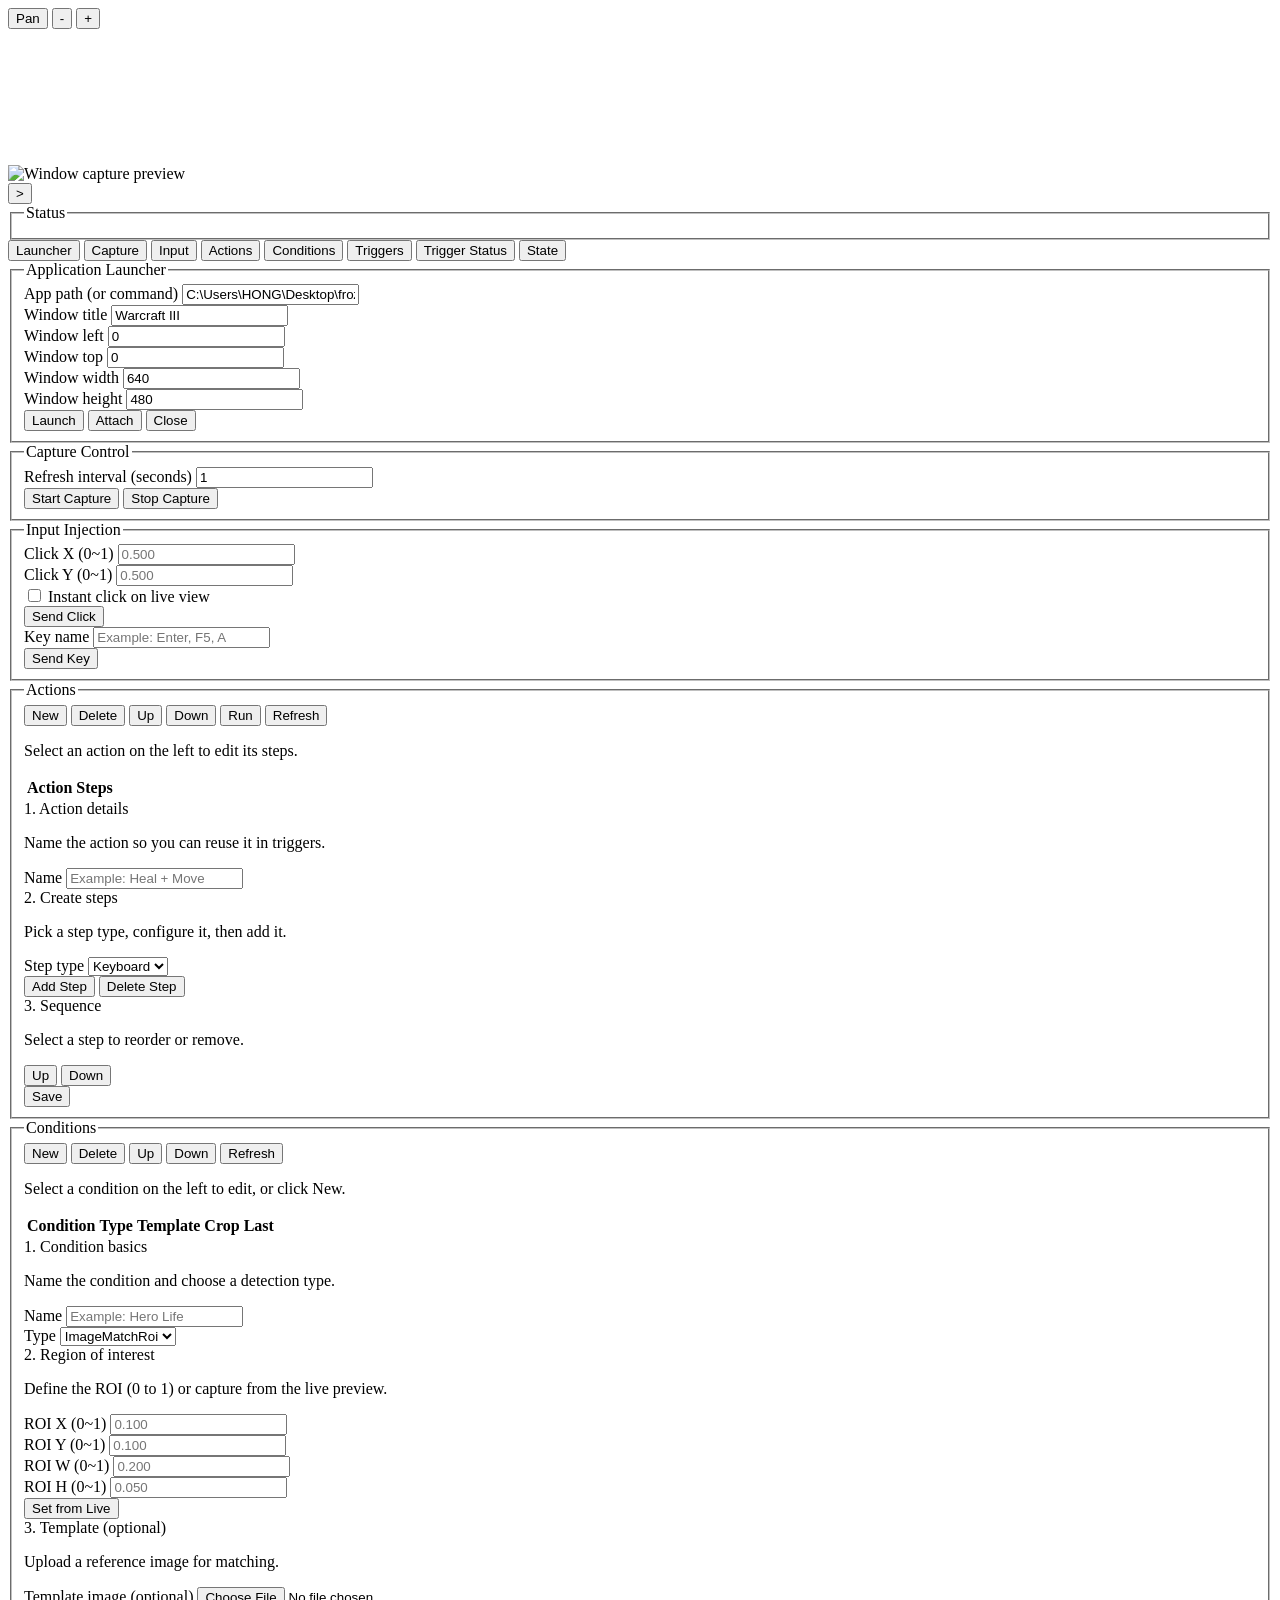
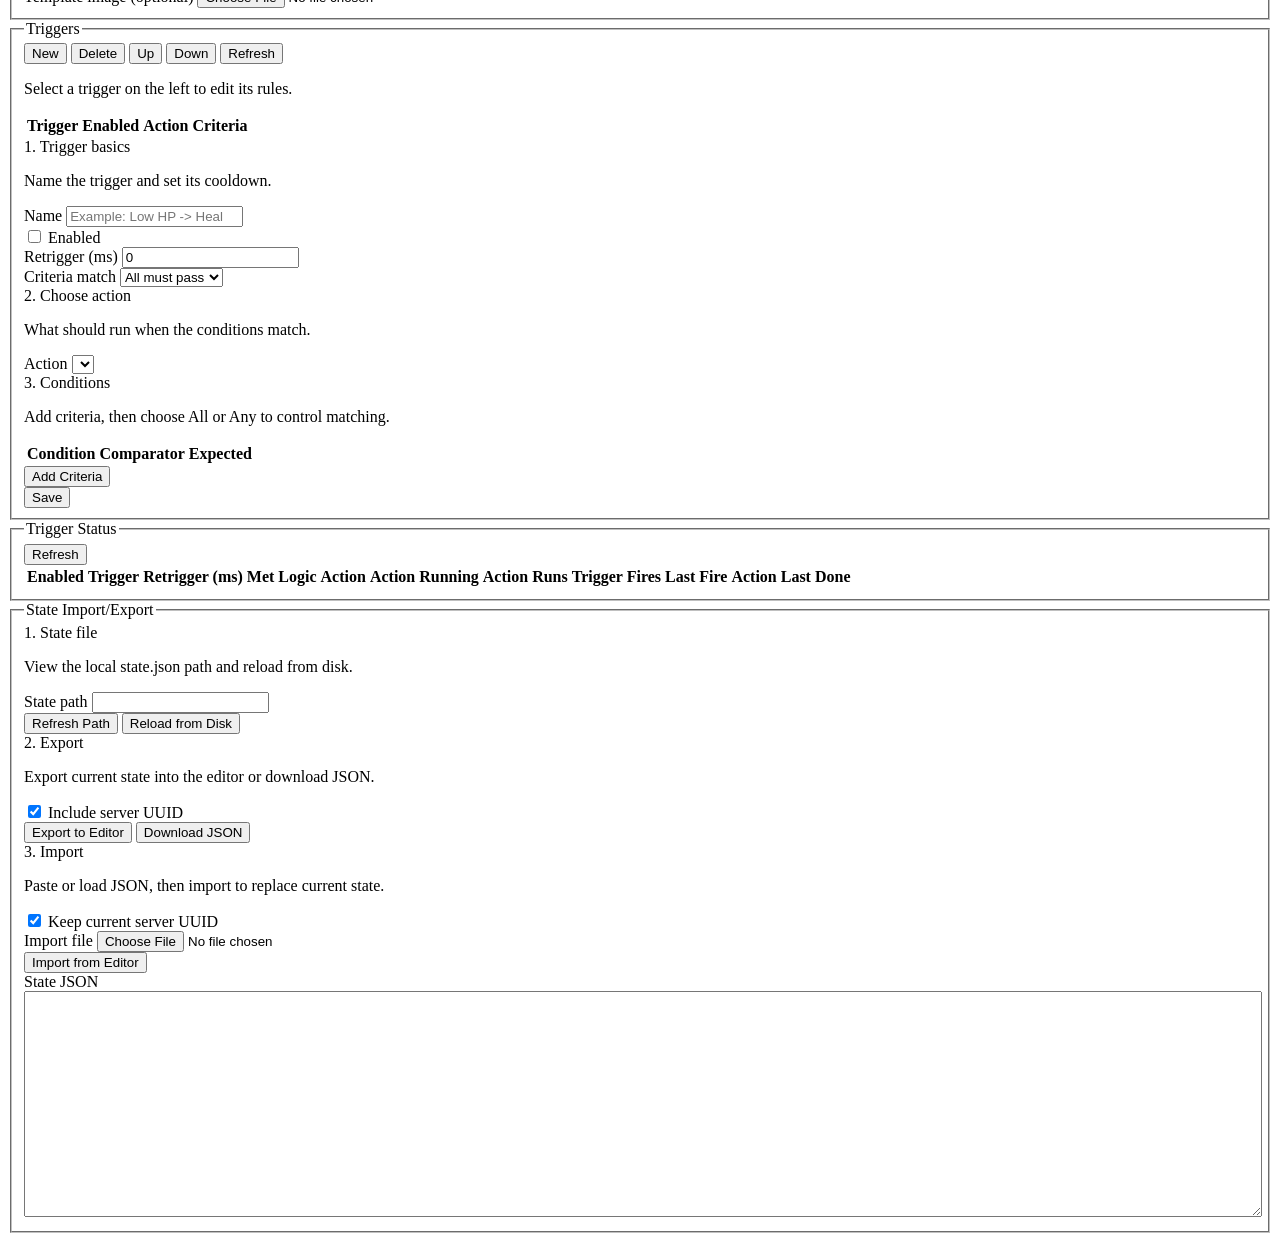
==== web/cluster/index.html @ 7ccb4c95 "feat: add orchestrator dashboard with cluster management functionality - Implemented cluster control" ====
<!DOCTYPE html>
<html lang="en">
<head>
    <meta charset="UTF-8">
    <meta name="viewport" content="width=device-width, initial-scale=1.0">
    <meta name="color-scheme" content="light dark">
    <title>SentinelFlow Backend</title>
    <link rel="stylesheet" href="/static/styles.css" />
</head>

<body>

<main class="appRoot">

    <!-- ================================================= -->
    <!-- LIVE IMAGE VIEW (PRIMARY, NEVER AFFECTED)        -->
    <!-- ================================================= -->
    
    <section class="livePreviewRoot">
        <div class="livePreviewFrame" id="livePreviewFrame">
            <div class="livePreviewToolbar" aria-label="Live preview tools">
                <button id="btnPanToggle" type="button">Pan</button>
                <button id="btnZoomOut" type="button">-</button>
                <button id="btnZoomIn" type="button">+</button>
            </div>

            <div id="livePreviewViewport" class="livePreviewViewport">
                <img
                    id="captureImage"
                    class="captureImage"
                    alt="Window capture preview"
                />
                <canvas id="roiOverlay" class="roiOverlay" aria-label="ROI overlay" tabindex="0"></canvas>
            </div>
        </div>
    </section>

    
    <!-- ================================================= -->
    <!-- CONTROL WORKSPACE (FUNCTION-SEPARATED TABS)      -->
    <!-- ================================================= -->
    <section class="controlWorkspace">
        <button id="btnToggleTabs" class="tabToggle" type="button" aria-label="Show tabs" aria-expanded="false">&gt;</button>
        <section class="statusPanel">
            <fieldset>
                <legend>Status</legend>
                <div id="status" class="status" aria-live="polite"></div>
            </fieldset>
        </section>
        <nav class="controlTabs">
            <button class="active" data-tab="launcher">Launcher</button>
            <button data-tab="capture">Capture</button>
            <button data-tab="input">Input</button>
            <button data-tab="actions">Actions</button>
            <button data-tab="conditions">Conditions</button>
            <button data-tab="triggers">Triggers</button>
            <button data-tab="triggerStatus">Trigger Status</button>
            <button data-tab="state">State</button>
            </nav>

        <section id="tab-launcher" class="tabPanel active">
            <fieldset>
                <legend>Application Launcher</legend>

                <div class="row">
                    <label for="appPath">App path (or command)</label>
                    <input
                        id="appPath"
                        type="text"
                        value="C:\Users\HONG\Desktop\frozenthrone1.26\war3a.exe -window"
                    />
                </div>

                <div class="row">
                    <label for="windowTitle">Window title</label>
                    <input
                        id="windowTitle"
                        type="text"
                        value="Warcraft III"
                    />
                </div>

                <div class="grid2">
                    <div class="row">
                        <label for="windowLeft">Window left</label>
                        <input id="windowLeft" type="text" value="0" />
                    </div>
                    <div class="row">
                        <label for="windowTop">Window top</label>
                        <input id="windowTop" type="text" value="0" />
                    </div>
                    <div class="row">
                        <label for="windowWidth">Window width</label>
                        <input id="windowWidth" type="text" value="640" />
                    </div>
                    <div class="row">
                        <label for="windowHeight">Window height</label>
                        <input id="windowHeight" type="text" value="480" />
                    </div>
                </div>

                <div class="buttons">
                    <button id="btnLaunch" class="primary" type="button">Launch</button>
                    <button id="btnAttach" class="primary" type="button">Attach</button>
                    <button id="btnClose" class="danger" type="button">Close</button>
                </div>
            </fieldset>
        </section>

        <section id="tab-capture" class="tabPanel">
            <fieldset>
                <legend>Capture Control</legend>

                <div class="row">
                    <label for="captureInterval">Refresh interval (seconds)</label>
                    <input id="captureInterval" type="text" value="1" />
                </div>

                <div class="buttons">
                    <button id="btnStartCapture" class="primary" type="button">Start Capture</button>
                    <button id="btnStopCapture" type="button">Stop Capture</button>
                </div>
            </fieldset>
        </section>

        <section id="tab-input" class="tabPanel">
            <fieldset>
                <legend>Input Injection</legend>

                <div class="grid2">
                    <div class="row">
                        <label for="clickX">Click X (0~1)</label>
                        <input id="clickX" type="text" placeholder="0.500" />
                    </div>
                    <div class="row">
                        <label for="clickY">Click Y (0~1)</label>
                        <input id="clickY" type="text" placeholder="0.500" />
                    </div>
                </div>

                <div class="row checkRow">
                    <label class="checkLabel">
                        <input id="inputInstantClick" type="checkbox" />
                        Instant click on live view
                    </label>
                </div>

                <div class="buttons">
                    <button id="btnSendClick" class="primary" type="button">Send Click</button>
                </div>

                <div class="row">
                    <label for="keyName">Key name</label>
                    <input id="keyName" type="text" placeholder="Example: Enter, F5, A" />
                </div>

                <div class="buttons">
                    <button id="btnSendKey" class="primary" type="button">Send Key</button>
                </div>
            </fieldset>
        </section>

        <section id="tab-actions" class="tabPanel">
            <fieldset>
                <legend>Actions</legend>
                <div class="panelSplit">
                    <div class="listPane">
                        <div class="condToolbar">
                            <button id="btnActionNew" class="primary" type="button">New</button>
                            <button id="btnActionDelete" type="button">Delete</button>
                            <button id="btnActionMoveUp" type="button">Up</button>
                            <button id="btnActionMoveDown" type="button">Down</button>
                            <button id="btnActionRun" class="primary" type="button">Run</button>
                            <span class="condSpacer"></span>
                            <button id="btnRefreshActions" class="primary" type="button">Refresh</button>
                        </div>

                        <p class="listHint">Select an action on the left to edit its steps.</p>

                        <div class="condTableWrap">
                            <table class="condTable" aria-label="Actions table">
                                <thead>
                                    <tr>
                                        <th>Action</th>
                                        <th>Steps</th>
                                    </tr>
                                </thead>
                                <tbody id="actionTableBody"></tbody>
                            </table>
                        </div>
                    </div>

                    <div class="editorPane">
                        <div class="condBottom">
                            <div class="formSection">
                                <div class="sectionHead">
                                    <div class="sectionTitle">1. Action details</div>
                                    <p class="helpText">Name the action so you can reuse it in triggers.</p>
                                </div>
                                <div class="row">
                                    <label for="actionName">Name</label>
                                    <input id="actionName" type="text" placeholder="Example: Heal + Move" />
                                </div>
                            </div>

                            <div class="formSection">
                                <div class="sectionHead">
                                    <div class="sectionTitle">2. Create steps</div>
                                    <p class="helpText">Pick a step type, configure it, then add it.</p>
                                </div>
                                <div class="row">
                                    <label for="actionStepType">Step type</label>
                                    <select id="actionStepType" class="selectLike">
                                        <option value="Keyboard">Keyboard</option>
                                        <option value="Click">Click</option>
                                        <option value="Delay">Delay</option>
                                    </select>
                                </div>

                                <div id="actionDelayRow" class="row" style="display:none; margin-top: 10px;">
                                    <label for="actionDelayMs">Delay (ms)</label>
                                    <input id="actionDelayMs" type="number" min="0" step="10" value="50" />
                                </div>

                                <div class="buttons">
                                    <button id="btnActionAddStep" class="primary" type="button">Add Step</button>
                                    <button id="btnActionRemoveStep" type="button">Delete Step</button>
                                </div>
                            </div>

                            <div class="formSection">
                                <div class="sectionHead">
                                    <div class="sectionTitle">3. Sequence</div>
                                    <p class="helpText">Select a step to reorder or remove.</p>
                                </div>
                                <div class="actionSequenceBox">
                                    <div id="actionStepList" class="actionStepList" role="listbox" aria-label="Action sequence" tabindex="0"></div>
                                    <div class="actionStepReorder" aria-label="Reorder">
                                        <button id="btnActionStepUp" type="button" title="Move up">Up</button>
                                        <button id="btnActionStepDown" type="button" title="Move down">Down</button>
                                    </div>
                                </div>
                            </div>

                            <!-- Hidden: kept for backwards compatibility / debugging -->
                            <textarea id="actionSteps" class="monoBox" rows="8" style="display:none"></textarea>

                            <div class="buttons">
                                <button id="btnActionSave" class="primary" type="button">Save</button>
                            </div>
                        </div>
                    </div>
                </div>
            </fieldset>
        </section>

        <section id="tab-conditions" class="tabPanel">
            <fieldset>
                <legend>Conditions</legend>
                <div class="panelSplit">
                    <div class="listPane">
                        <div class="condToolbar">
                            <button id="btnCondAddRow" class="primary" type="button">New</button>
                            <button id="btnCondRemoveRow" type="button">Delete</button>
                            <button id="btnCondMoveUp" type="button">Up</button>
                            <button id="btnCondMoveDown" type="button">Down</button>
                            <span class="condSpacer"></span>
                            <button id="btnRefreshConditions" class="primary" type="button">Refresh</button>
                        </div>

                        <p class="listHint">Select a condition on the left to edit, or click New.</p>

                        <div class="condTableWrap">
                            <table class="condTable" aria-label="Condition status table">
                                <thead>
                                    <tr>
                                        <th>Condition</th>
                                        <th>Type</th>
                                        <th>Template</th>
                                        <th>Crop</th>
                                        <th>Last</th>
                                    </tr>
                                </thead>
                                <tbody id="condTableBody"></tbody>
                            </table>
                        </div>
                    </div>

                    <div class="editorPane">
                        <div class="condBottom">
                            <div class="formSection">
                                <div class="sectionHead">
                                    <div class="sectionTitle">1. Condition basics</div>
                                    <p class="helpText">Name the condition and choose a detection type.</p>
                                </div>
                                <div class="row">
                                    <label for="conditionName">Name</label>
                                    <input id="conditionName" type="text" placeholder="Example: Hero Life" />
                                </div>

                                <div class="row">
                                    <label for="conditionType">Type</label>
                                    <select id="conditionType" class="selectLike">
                                        <option value="ImageMatchRoi">ImageMatchRoi</option>
                                        <option value="ProgressBar">ProgressBar</option>
                                    </select>
                                </div>
                            </div>

                            <div class="formSection">
                                <div class="sectionHead">
                                    <div class="sectionTitle">2. Region of interest</div>
                                    <p class="helpText">Define the ROI (0 to 1) or capture from the live preview.</p>
                                </div>
                                <div class="grid2">
                                    <div class="row">
                                        <label for="roiX">ROI X (0~1)</label>
                                        <input id="roiX" type="text" placeholder="0.100" />
                                    </div>
                                    <div class="row">
                                        <label for="roiY">ROI Y (0~1)</label>
                                        <input id="roiY" type="text" placeholder="0.100" />
                                    </div>
                                    <div class="row">
                                        <label for="roiW">ROI W (0~1)</label>
                                        <input id="roiW" type="text" placeholder="0.200" />
                                    </div>
                                    <div class="row">
                                        <label for="roiH">ROI H (0~1)</label>
                                        <input id="roiH" type="text" placeholder="0.050" />
                                    </div>
                                </div>

                                <div class="buttons">
                                    <button id="btnSetFromLive" class="primary" type="button">Set from Live</button>
                                </div>
                            </div>

                            <div class="formSection">
                                <div class="sectionHead">
                                    <div class="sectionTitle">3. Template (optional)</div>
                                    <p class="helpText">Upload a reference image for matching.</p>
                                </div>
                                <div class="row">
                                    <label for="templateImage">Template image (optional)</label>
                                    <input id="templateImage" type="file" accept="image/*" />
                                </div>
                            </div>
                        </div>
                    </div>
                </div>
            </fieldset>
        </section>

        <section id="tab-triggers" class="tabPanel">
            <fieldset>
                <legend>Triggers</legend>
                <div class="panelSplit">
                    <div class="listPane">
                        <div class="condToolbar">
                            <button id="btnTriggerNew" class="primary" type="button">New</button>
                            <button id="btnTriggerDelete" type="button">Delete</button>
                            <button id="btnTriggerMoveUp" type="button">Up</button>
                            <button id="btnTriggerMoveDown" type="button">Down</button>
                            <span class="condSpacer"></span>
                            <button id="btnRefreshTriggers" class="primary" type="button">Refresh</button>
                        </div>

                        <p class="listHint">Select a trigger on the left to edit its rules.</p>

                        <div class="condTableWrap">
                            <table class="condTable" aria-label="Triggers table">
                                <thead>
                                    <tr>
                                        <th>Trigger</th>
                                        <th>Enabled</th>
                                        <th>Action</th>
                                        <th>Criteria</th>
                                    </tr>
                                </thead>
                                <tbody id="triggerTableBody"></tbody>
                            </table>
                        </div>
                    </div>

                    <div class="editorPane">
                        <div class="condBottom">
                            <div class="formSection">
                                <div class="sectionHead">
                                    <div class="sectionTitle">1. Trigger basics</div>
                                    <p class="helpText">Name the trigger and set its cooldown.</p>
                                </div>
                                <div class="row">
                                    <label for="triggerName">Name</label>
                                    <input id="triggerName" type="text" placeholder="Example: Low HP -> Heal" />
                                </div>

                                <div class="grid2">
                                    <div class="row checkRow">
                                        <label class="checkLabel">
                                            <input id="triggerEnabled" type="checkbox" />
                                            Enabled
                                        </label>
                                    </div>
                                    <div class="row">
                                        <label for="triggerRetriggerMs">Retrigger (ms)</label>
                                        <input id="triggerRetriggerMs" type="number" min="0" step="100" value="0" />
                                    </div>
                                </div>

                                <div class="row">
                                    <label for="triggerCriteriaMode">Criteria match</label>
                                    <select id="triggerCriteriaMode" class="selectLike">
                                        <option value="All">All must pass</option>
                                        <option value="Any">Any can pass</option>
                                    </select>
                                </div>
                            </div>

                            <div class="formSection">
                                <div class="sectionHead">
                                    <div class="sectionTitle">2. Choose action</div>
                                    <p class="helpText">What should run when the conditions match.</p>
                                </div>
                                <div class="row">
                                    <label for="triggerAction">Action</label>
                                    <select id="triggerAction" class="selectLike"></select>
                                </div>
                            </div>

                            <div class="formSection">
                                <div class="sectionHead">
                                    <div class="sectionTitle">3. Conditions</div>
                                    <p class="helpText">Add criteria, then choose All or Any to control matching.</p>
                                </div>
                                <div class="condTableWrap" style="max-height: 220px;">
                                    <table class="condTable" aria-label="Trigger criteria">
                                        <thead>
                                            <tr>
                                                <th>Condition</th>
                                                <th>Comparator</th>
                                                <th>Expected</th>
                                                <th></th>
                                            </tr>
                                        </thead>
                                        <tbody id="triggerCriteriaBody"></tbody>
                                    </table>
                                </div>
                                <div class="buttons">
                                    <button id="btnTriggerAddCriteria" class="primary" type="button">Add Criteria</button>
                                </div>
                            </div>

                            <div class="buttons">
                                <button id="btnTriggerSave" class="primary" type="button">Save</button>
                            </div>
                        </div>
                    </div>
                </div>
            </fieldset>
        </section>

        <section id="tab-triggerStatus" class="tabPanel">
            <fieldset>
                <legend>Trigger Status</legend>

                <div class="condToolbar">
                    <button id="btnRefreshTriggerStatus" class="primary" type="button">Refresh</button>
                </div>

                <div class="condTableWrap">
                    <table class="condTable" aria-label="Trigger status table">
                        <thead>
                            <tr>
                                <th class="stickyEnabled">Enabled</th>
                                <th>Trigger</th>
                                <th>Retrigger (ms)</th>
                                <th>Met</th>
                                <th>Logic</th>
                                <th>Action</th>
                                <th>Action Running</th>
                                <th>Action Runs</th>
                                <th>Trigger Fires</th>
                                <th>Last Fire</th>
                                <th>Action Last Done</th>
                            </tr>
                        </thead>
                        <tbody id="triggerStatusTableBody"></tbody>
                    </table>
                </div>
            </fieldset>
        </section>

        <section id="tab-state" class="tabPanel">
            <fieldset>
                <legend>State Import/Export</legend>

                <div class="formSection">
                    <div class="sectionHead">
                        <div class="sectionTitle">1. State file</div>
                        <p class="helpText">View the local state.json path and reload from disk.</p>
                    </div>
                    <div class="row">
                        <label for="statePath">State path</label>
                        <input id="statePath" type="text" readonly />
                    </div>
                    <div class="buttons">
                        <button id="btnStatePath" class="primary" type="button">Refresh Path</button>
                        <button id="btnStateReload" type="button">Reload from Disk</button>
                    </div>
                </div>

                <div class="formSection">
                    <div class="sectionHead">
                        <div class="sectionTitle">2. Export</div>
                        <p class="helpText">Export current state into the editor or download JSON.</p>
                    </div>
                    <div class="row checkRow">
                        <label class="checkLabel">
                            <input id="stateIncludeServerUuid" type="checkbox" checked />
                            Include server UUID
                        </label>
                    </div>
                    <div class="buttons">
                        <button id="btnStateExport" class="primary" type="button">Export to Editor</button>
                        <button id="btnStateDownload" type="button">Download JSON</button>
                    </div>
                </div>

                <div class="formSection">
                    <div class="sectionHead">
                        <div class="sectionTitle">3. Import</div>
                        <p class="helpText">Paste or load JSON, then import to replace current state.</p>
                    </div>
                    <div class="row checkRow">
                        <label class="checkLabel">
                            <input id="stateKeepServerUuid" type="checkbox" checked />
                            Keep current server UUID
                        </label>
                    </div>
                    <div class="row">
                        <label for="stateFile">Import file</label>
                        <input id="stateFile" type="file" accept="application/json" />
                    </div>
                    <div class="buttons">
                        <button id="btnStateImport" class="primary" type="button">Import from Editor</button>
                    </div>
                </div>

                <div class="row">
                    <label for="stateJson">State JSON</label>
                    <textarea id="stateJson" class="monoBox" rows="12" style="width: 100%; min-height: 220px;"></textarea>
                </div>
            </fieldset>
        </section>


    </section>

</main>
<script src="/static/domElements.js"></script>
<script src="/static/utils.js"></script>
<script src="/static/liveView.js"></script>
<script src="/static/liveViewInput.js"></script>
<script src="/static/actions.js"></script>
<script src="/static/triggers.js"></script>
<script src="/static/conditions.js"></script>
<script src="/static/state.js"></script>
<script src="/static/mainApp.js"></script>
</body>
</html>
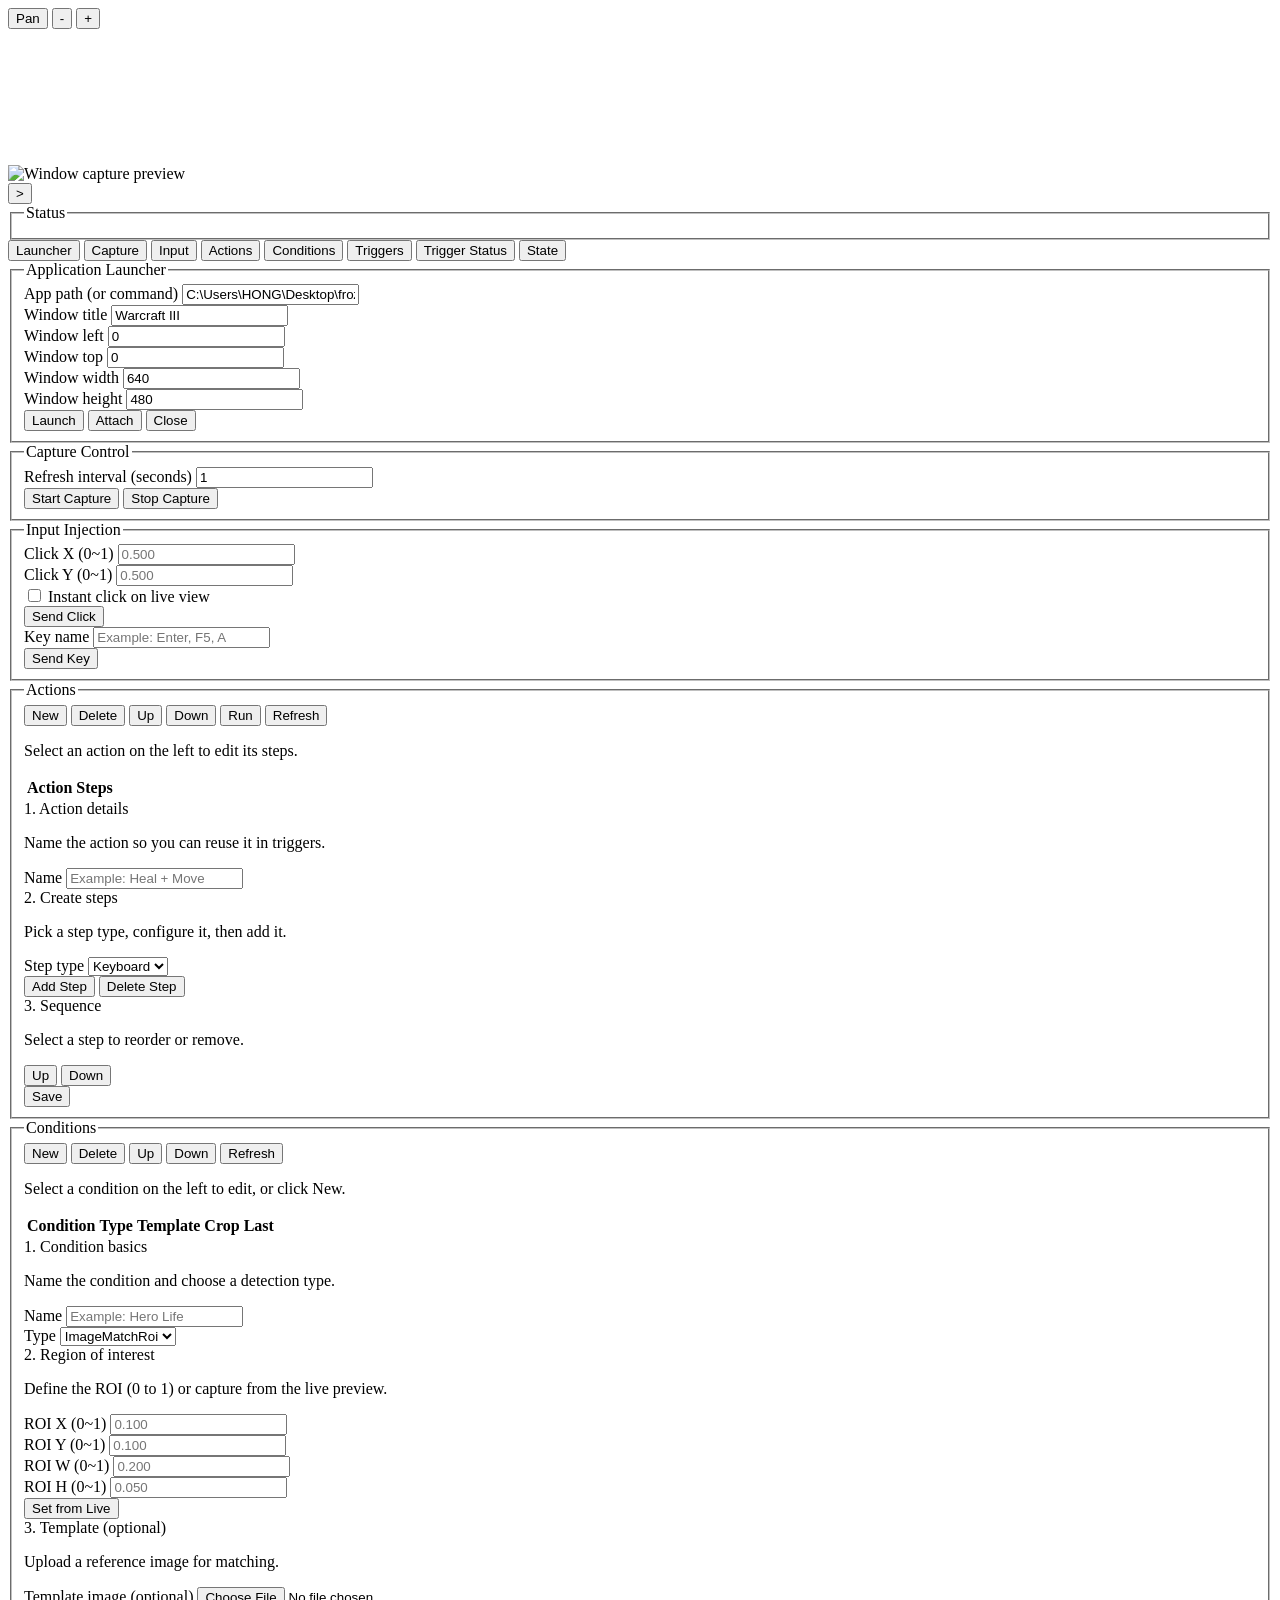
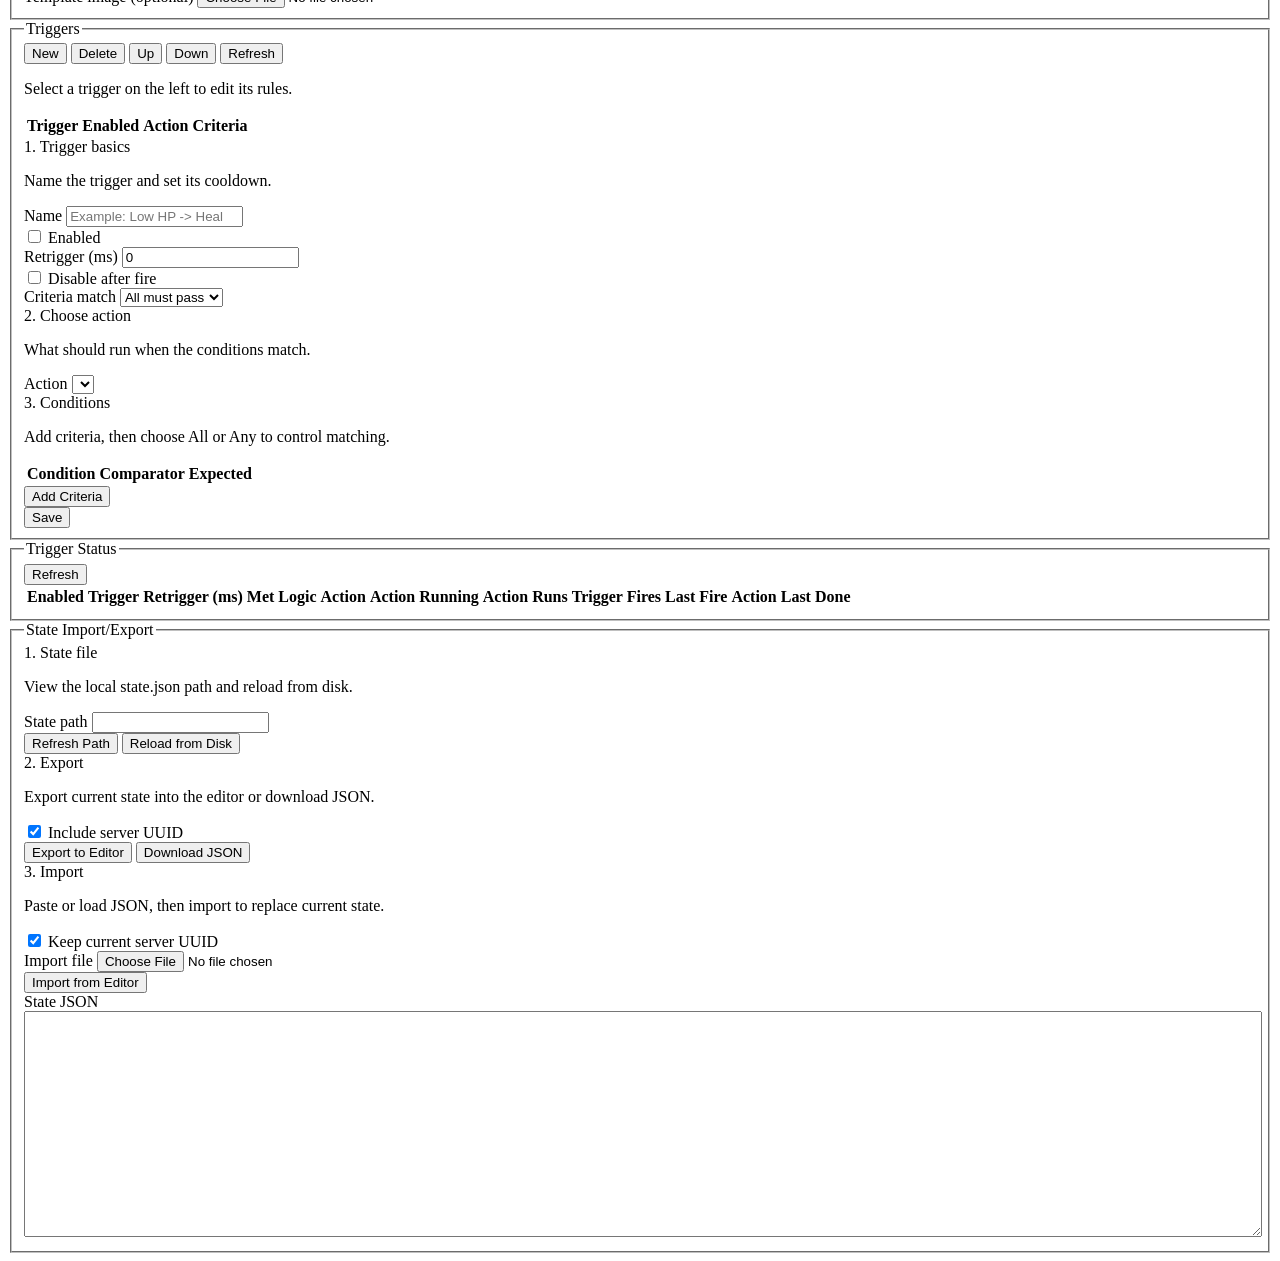
==== commit 786eb104: "feat: add disableOnFire option to trigger configurations and update related UI elements" ====
--- a/web/cluster/index.html
+++ b/web/cluster/index.html
@@ -406,6 +406,13 @@
                                         <label for="triggerRetriggerMs">Retrigger (ms)</label>
                                         <input id="triggerRetriggerMs" type="number" min="0" step="100" value="0" />
                                     </div>
+                                </div>
+
+                                <div class="row checkRow">
+                                    <label class="checkLabel">
+                                        <input id="triggerDisableOnFire" type="checkbox" />
+                                        Disable after fire
+                                    </label>
                                 </div>
 
                                 <div class="row">
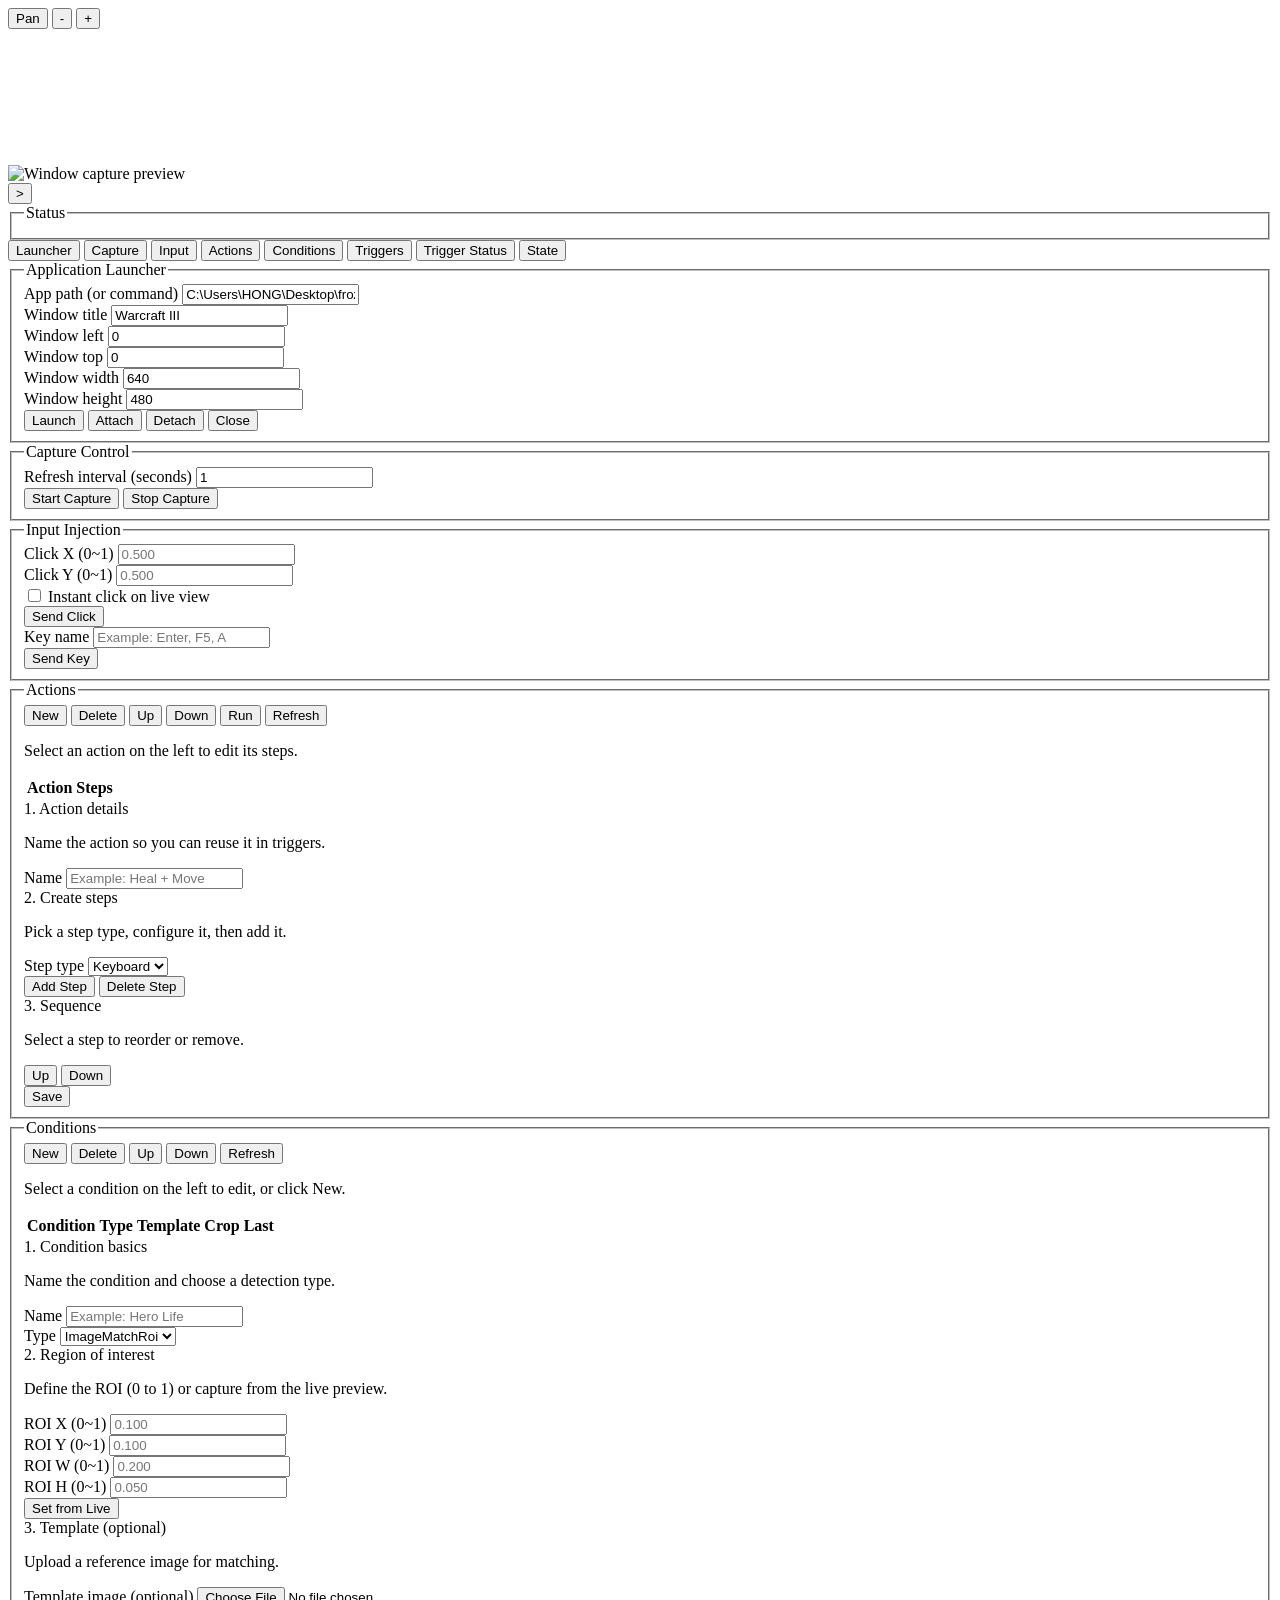
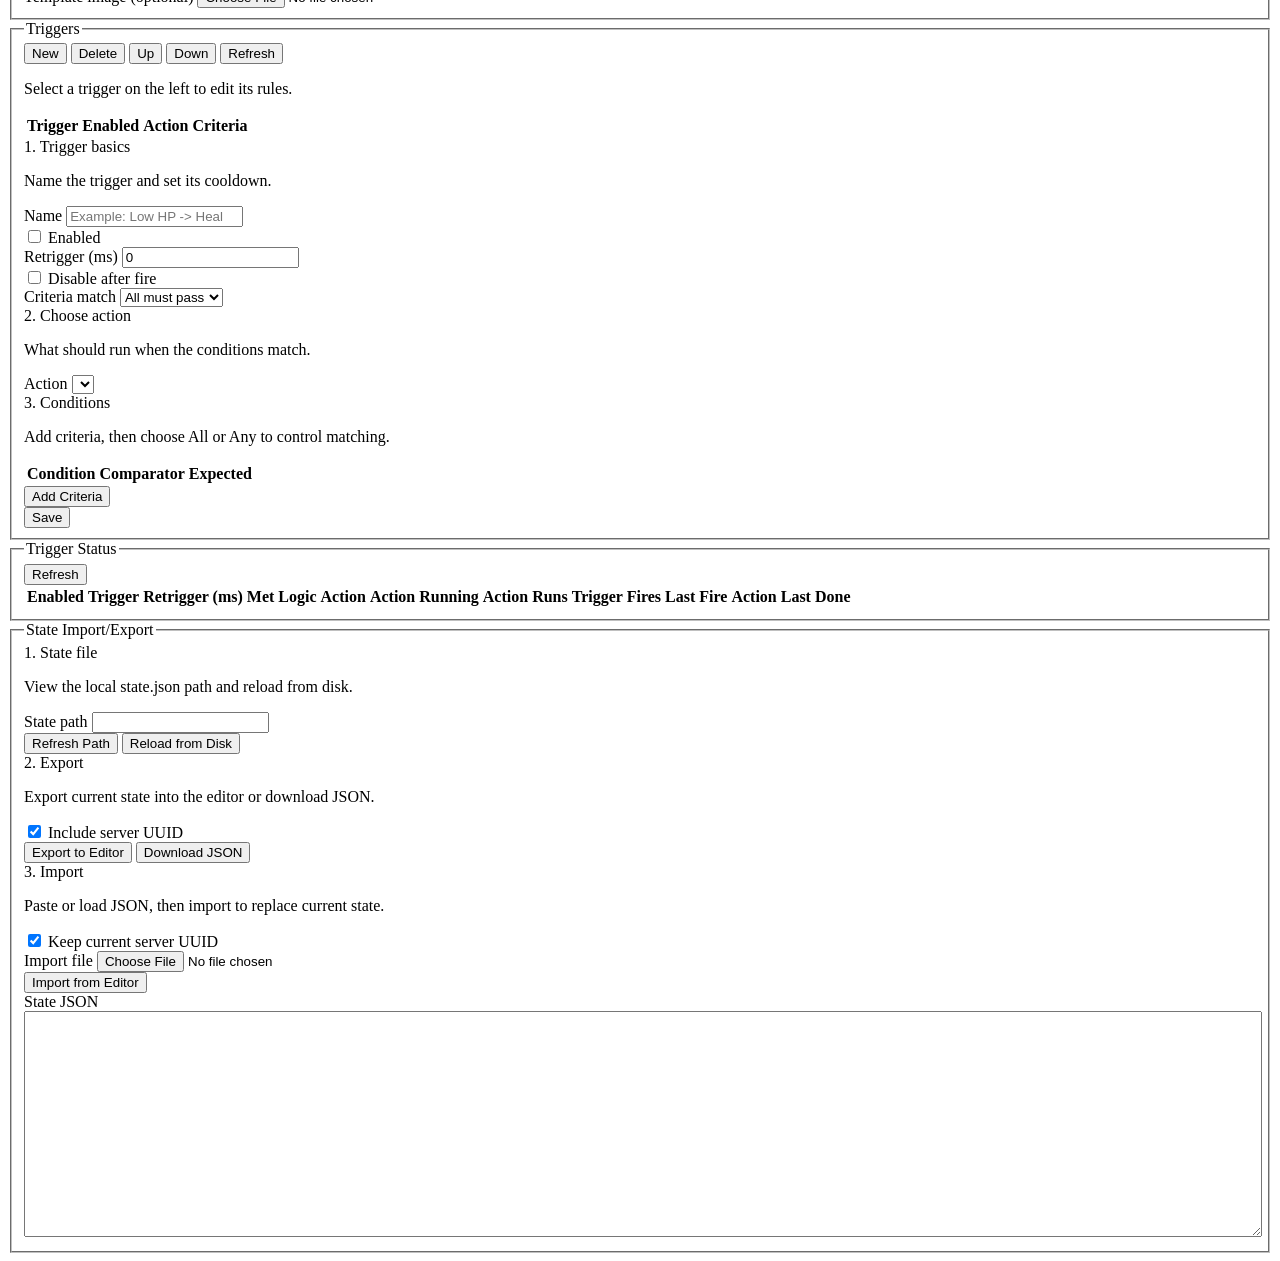
==== commit b9c51c56: "feat: add detach functionality for applications and update API documentation" ====
--- a/web/cluster/index.html
+++ b/web/cluster/index.html
@@ -102,6 +102,7 @@
                 <div class="buttons">
                     <button id="btnLaunch" class="primary" type="button">Launch</button>
                     <button id="btnAttach" class="primary" type="button">Attach</button>
+                    <button id="btnDetach" type="button">Detach</button>
                     <button id="btnClose" class="danger" type="button">Close</button>
                 </div>
             </fieldset>
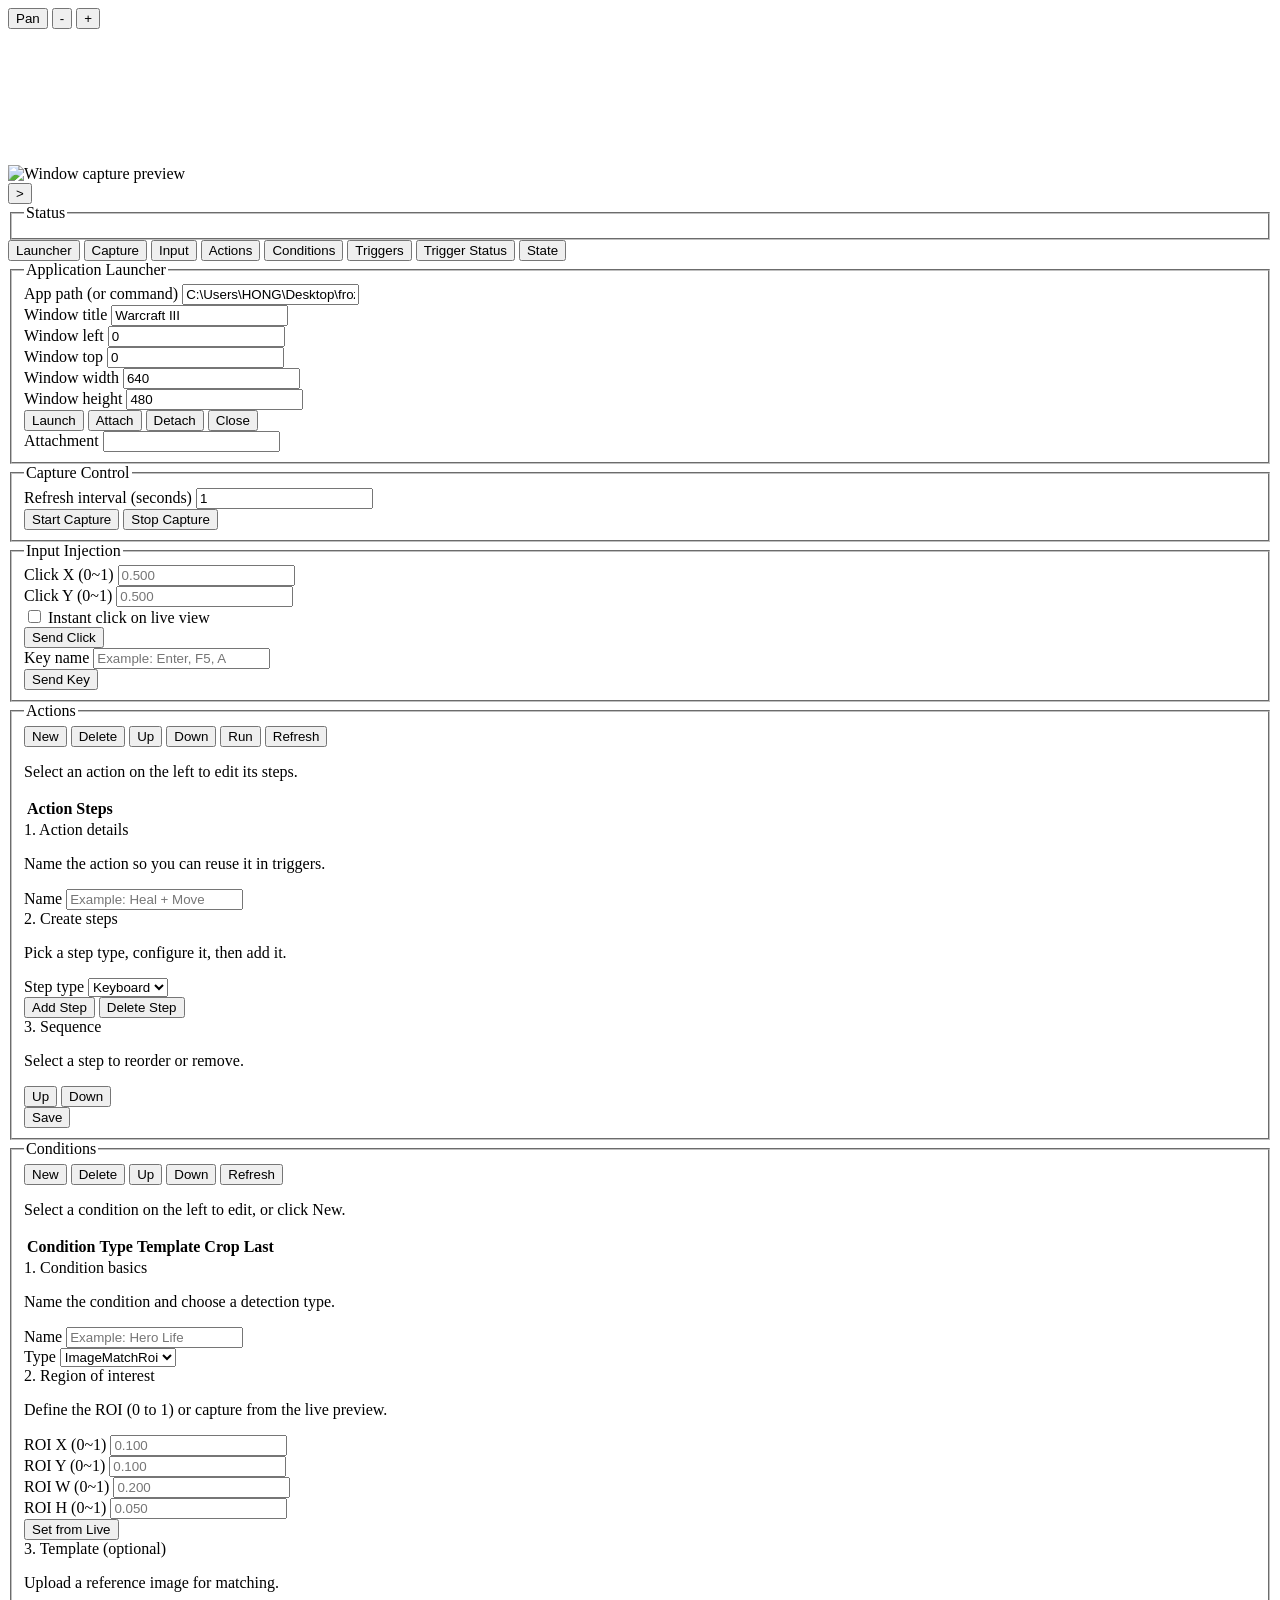
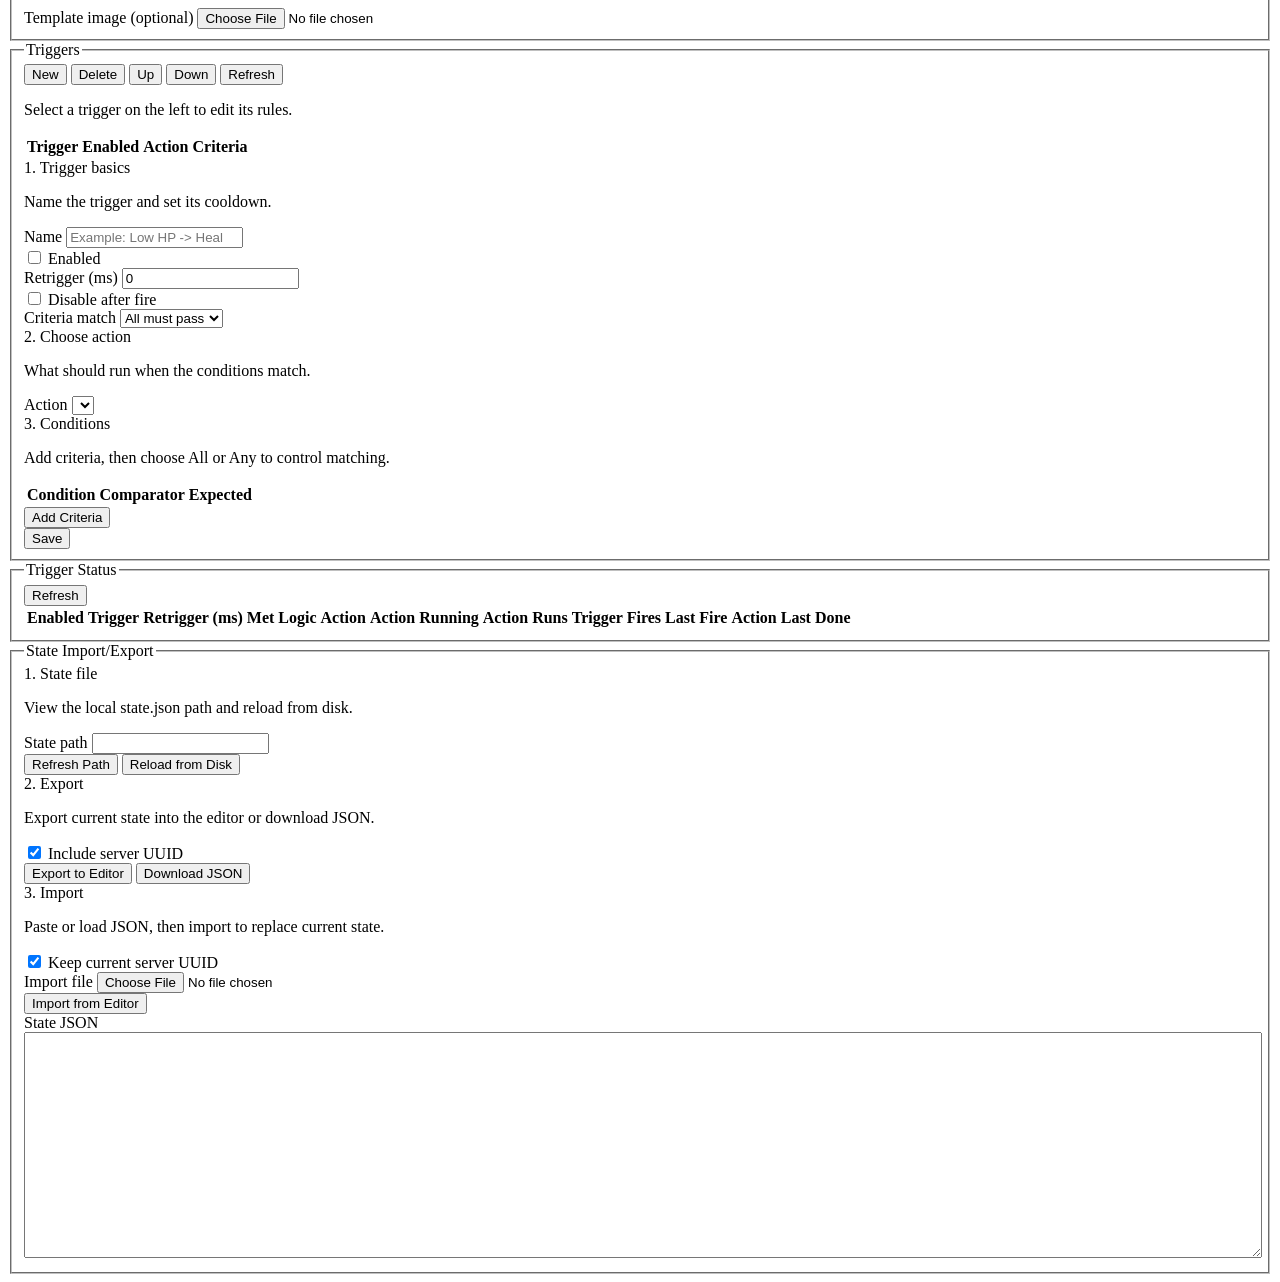
==== commit e6416b96: "feat: add app status endpoint and update UI to reflect attachment state" ====
--- a/web/cluster/index.html
+++ b/web/cluster/index.html
@@ -104,6 +104,11 @@
                     <button id="btnAttach" class="primary" type="button">Attach</button>
                     <button id="btnDetach" type="button">Detach</button>
                     <button id="btnClose" class="danger" type="button">Close</button>
+                </div>
+
+                <div class="row">
+                    <label for="appAttachStatus">Attachment</label>
+                    <input id="appAttachStatus" type="text" readonly />
                 </div>
             </fieldset>
         </section>
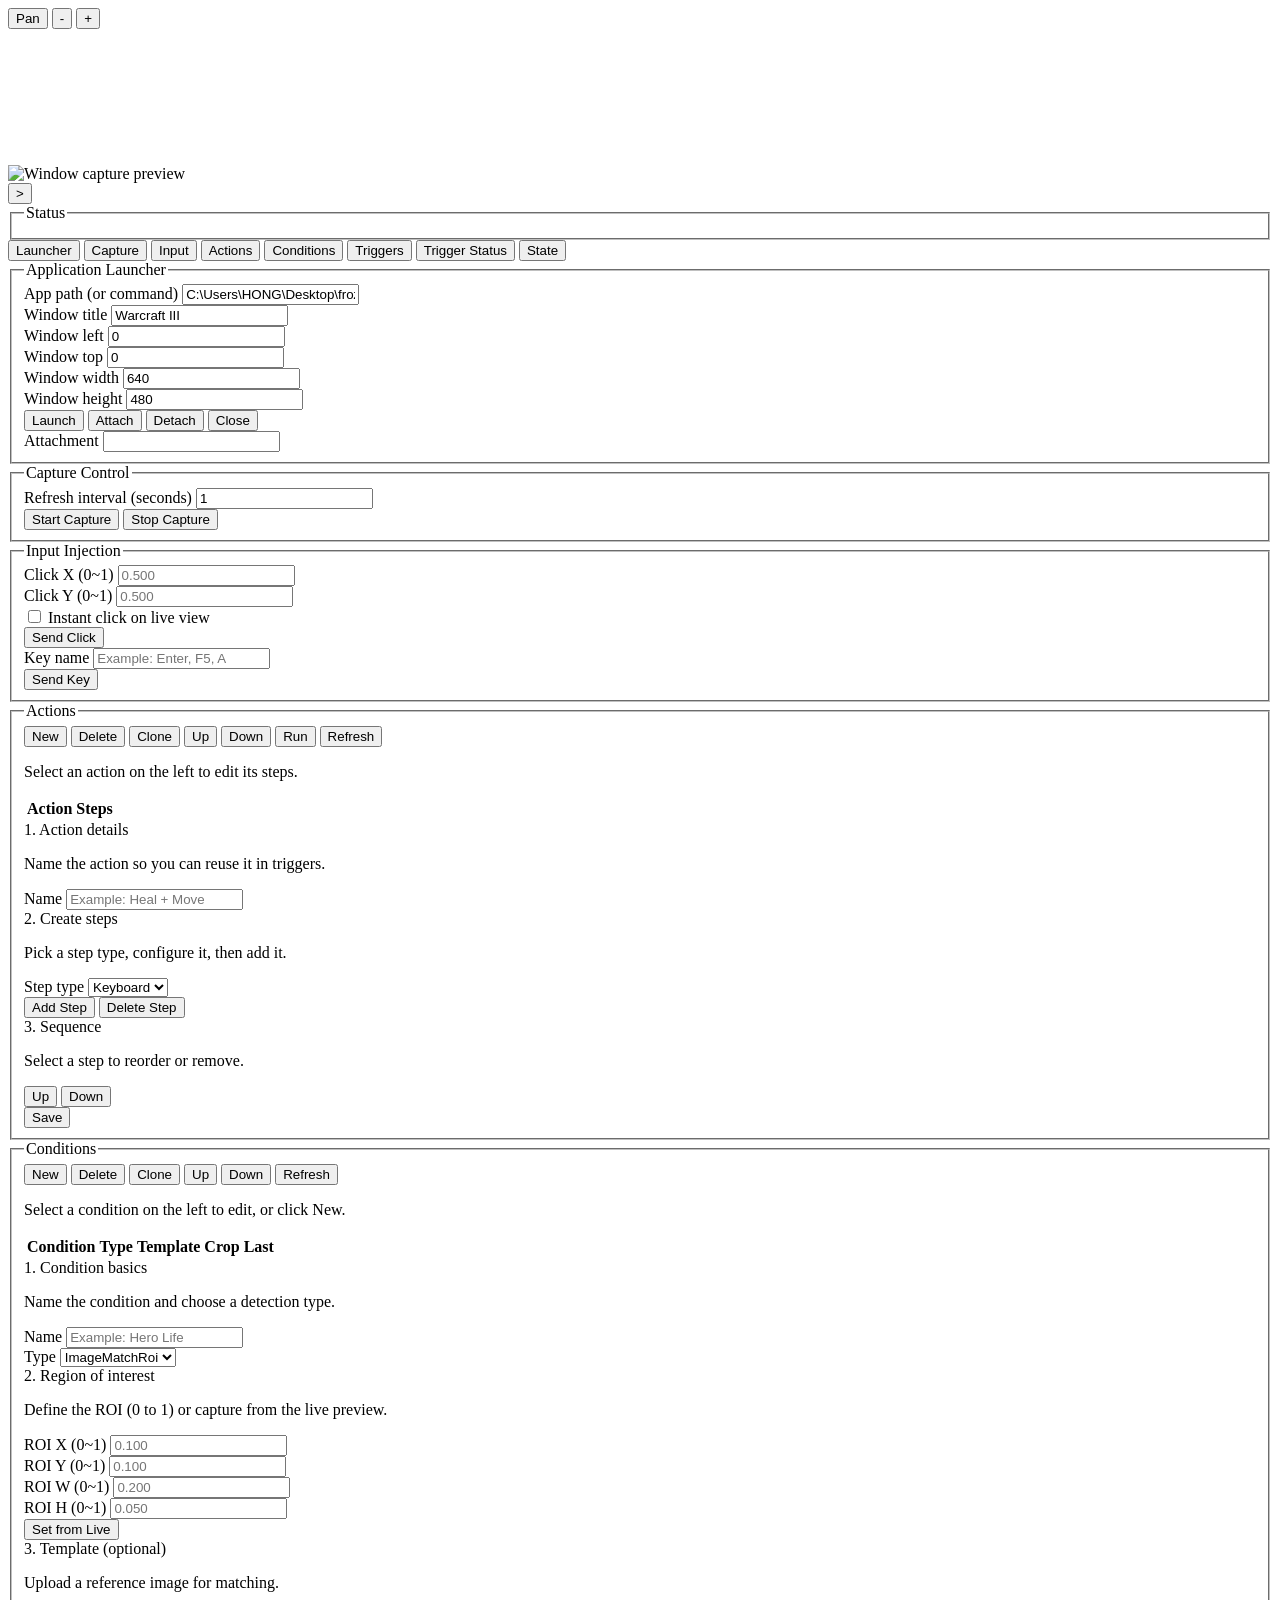
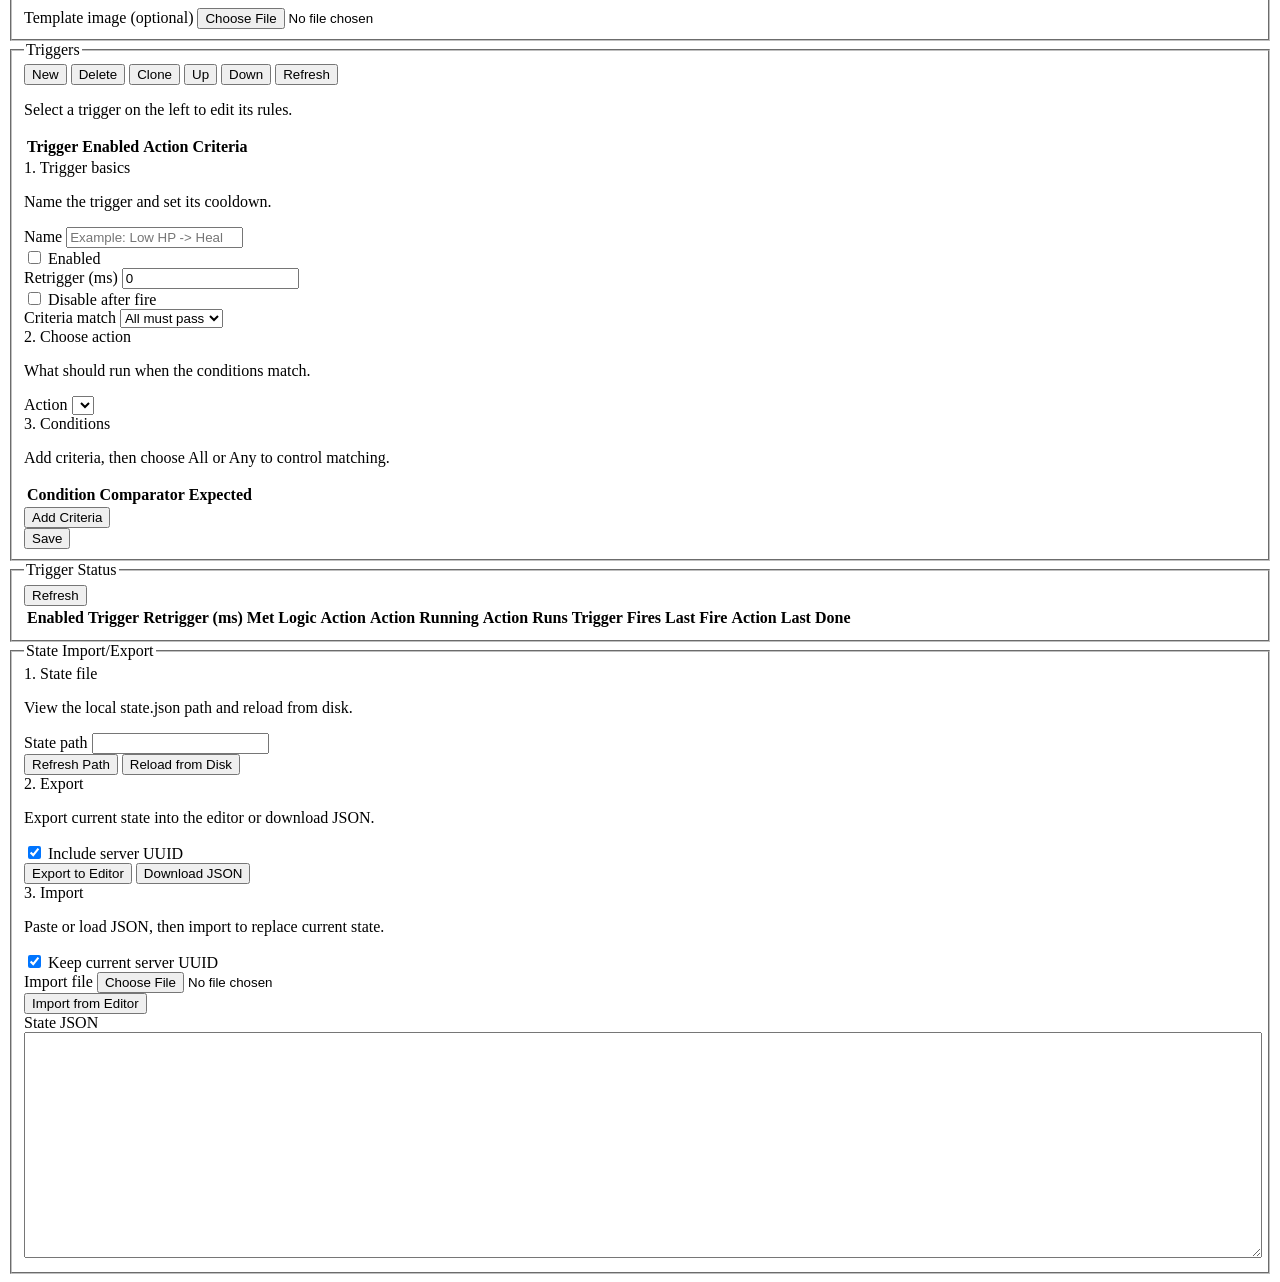
==== commit f9c9fa9f: "feat: Implement clone functionality for actions, conditions, and triggers with UI updates" ====
--- a/web/cluster/index.html
+++ b/web/cluster/index.html
@@ -174,6 +174,7 @@
                         <div class="condToolbar">
                             <button id="btnActionNew" class="primary" type="button">New</button>
                             <button id="btnActionDelete" type="button">Delete</button>
+                            <button id="btnActionClone" type="button">Clone</button>
                             <button id="btnActionMoveUp" type="button">Up</button>
                             <button id="btnActionMoveDown" type="button">Down</button>
                             <button id="btnActionRun" class="primary" type="button">Run</button>
@@ -268,6 +269,7 @@
                         <div class="condToolbar">
                             <button id="btnCondAddRow" class="primary" type="button">New</button>
                             <button id="btnCondRemoveRow" type="button">Delete</button>
+                            <button id="btnCondClone" type="button">Clone</button>
                             <button id="btnCondMoveUp" type="button">Up</button>
                             <button id="btnCondMoveDown" type="button">Down</button>
                             <span class="condSpacer"></span>
@@ -366,6 +368,7 @@
                         <div class="condToolbar">
                             <button id="btnTriggerNew" class="primary" type="button">New</button>
                             <button id="btnTriggerDelete" type="button">Delete</button>
+                            <button id="btnTriggerClone" type="button">Clone</button>
                             <button id="btnTriggerMoveUp" type="button">Up</button>
                             <button id="btnTriggerMoveDown" type="button">Down</button>
                             <span class="condSpacer"></span>
